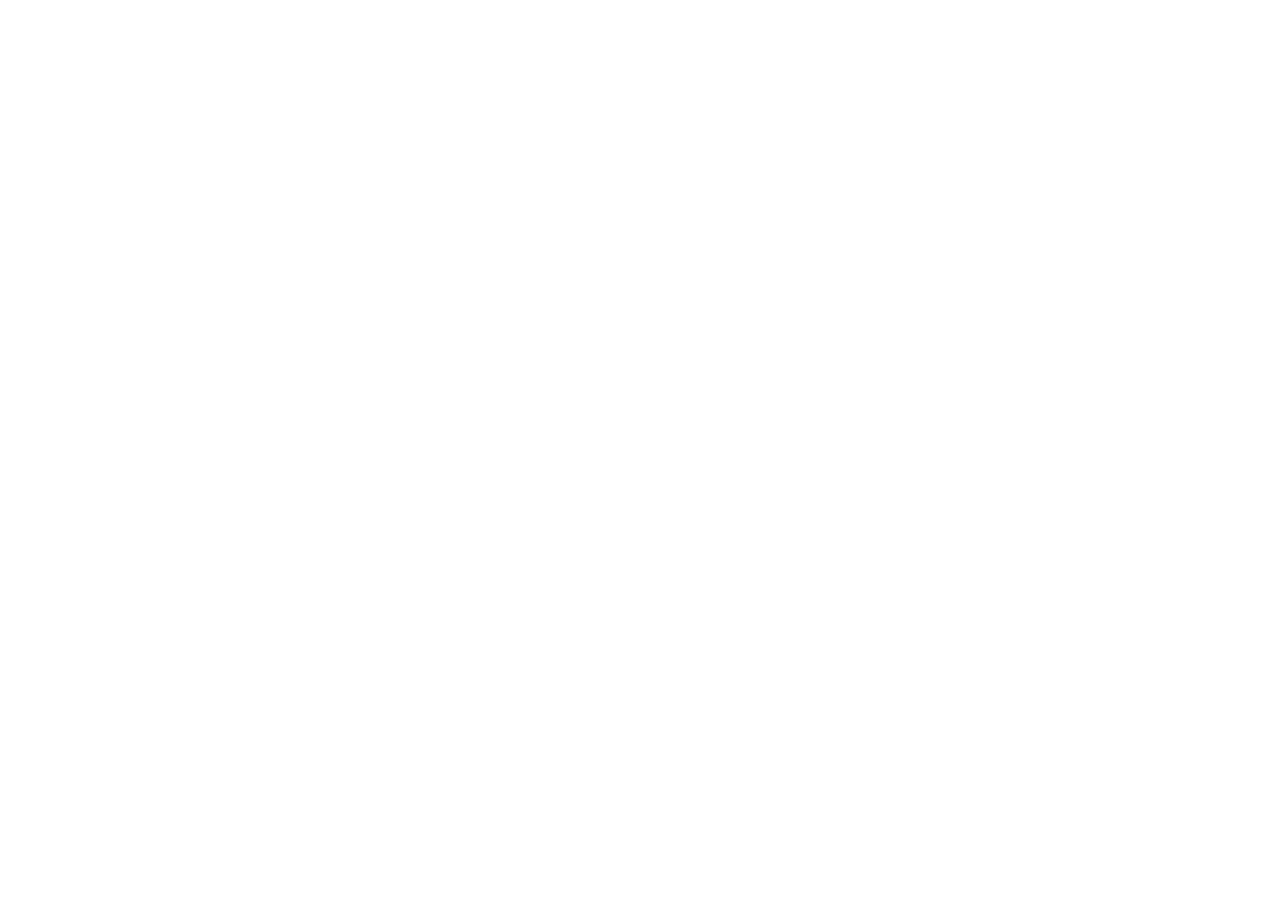
==== hex.html @ af078d41 "Create hex.html" ====
<!DOCTYPE html>
<html lang="en">
  <head>
    <meta charset="UTF-8" />
    <meta name="viewport" content="width=device-width, initial-scale=1.0" />
    <title>Color Flipper || Hex</title>

    <!-- styles -->
    <link rel="stylesheet" href="styles.css" />
  </head>

  <body>
  </body>
</html>
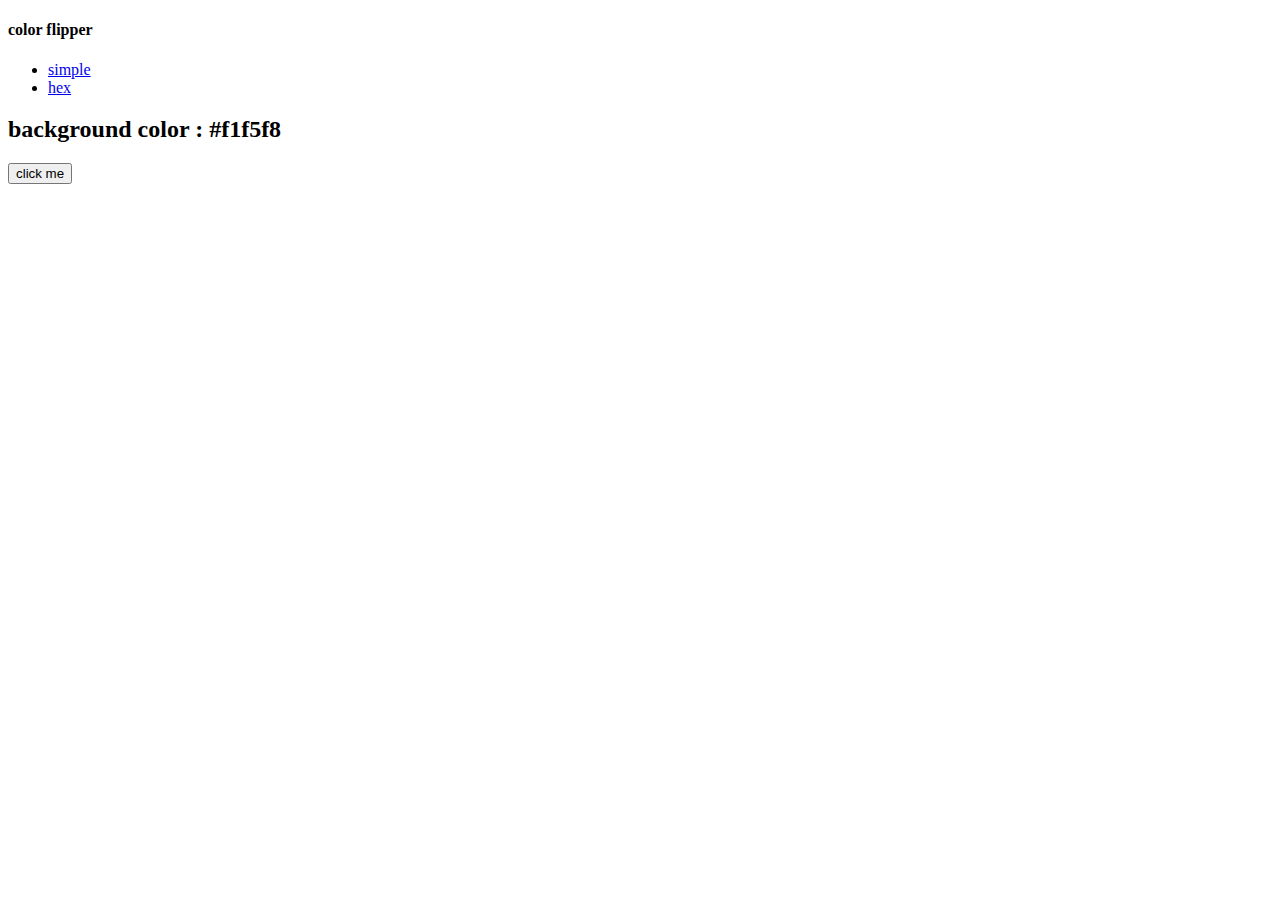
==== commit 1b5df9e7: "Merge pull request #4 from nirmal-murali/patch-3" ====
--- a/hex.html
+++ b/hex.html
@@ -10,5 +10,20 @@
   </head>
 
   <body>
+     <nav>
+      <div class="nav-center">
+        <h4>color flipper</h4>
+        <ul class="nav-links">
+          <li><a href="index.html">simple</a></li>
+          <li><a href="hex.html">hex</a></li>
+        </ul>
+      </div>
+    </nav>
+    <main>
+      <div class="container">
+        <h2>background color : <span class="color">#f1f5f8</span></h2>
+        <button class="btn btn-hero" id="btn">click me</button>
+      </div>
+    </main>
   </body>
 </html>
--- a/styles.css
+++ b/styles.css
@@ -0,0 +1,12 @@
+/*
+=============== 
+Fonts
+===============
+*/
+@import url("https://fonts.googleapis.com/css?family=Open+Sans|Roboto:400,700&display=swap");
+
+/*
+=============== 
+Variables
+===============
+*/
